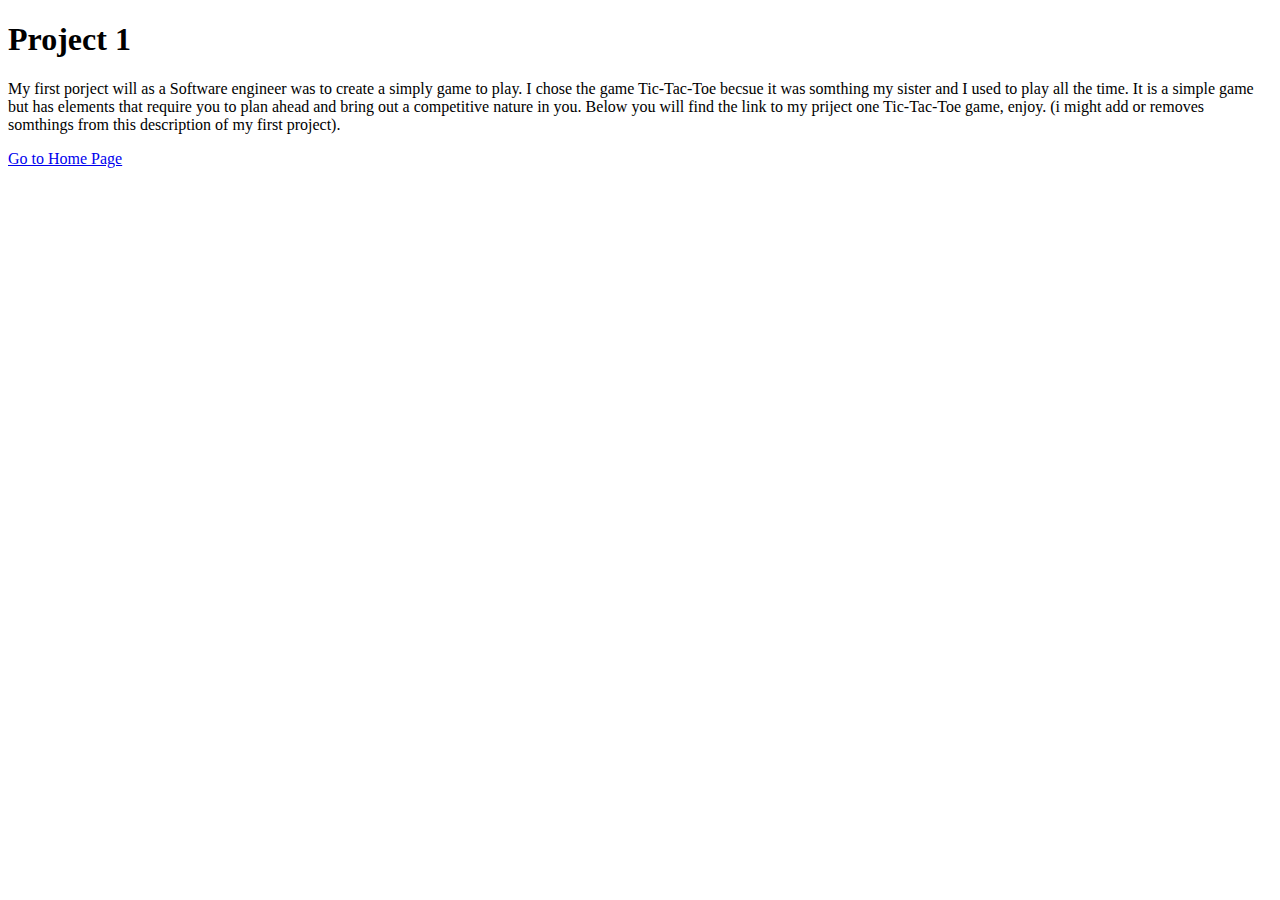
==== projects.html @ 98d330aa "forgot to commit, building the layout for my portfolio" ====
<!DOCTYPE html>
<html lang="en">
<head>
    <meta charset="UTF-8">
    <meta name="viewport" content="width=device-width, initial-scale=1.0">
    <title>Projects</title>

</head>
<body>
    <div id="first">
    <h1>Project 1</h1>
    <p>My first porject will as a Software engineer was to create  a simply game to play. I chose the game Tic-Tac-Toe becsue it was somthing my sister and I used to play all the time. It is a simple game but has elements that require you to plan ahead and bring out a competitive nature in you. Below you will find the link to my priject one Tic-Tac-Toe game, enjoy. (i might add or removes somthings from this description of my first project).</p>


    </div>

    <!-- ADD LINK TO GAME HERE  <a href="Tic-Tac-Toe">Play Game</a> -->

    <a href="index.html">Go to Home Page</a>
</body>
</html>
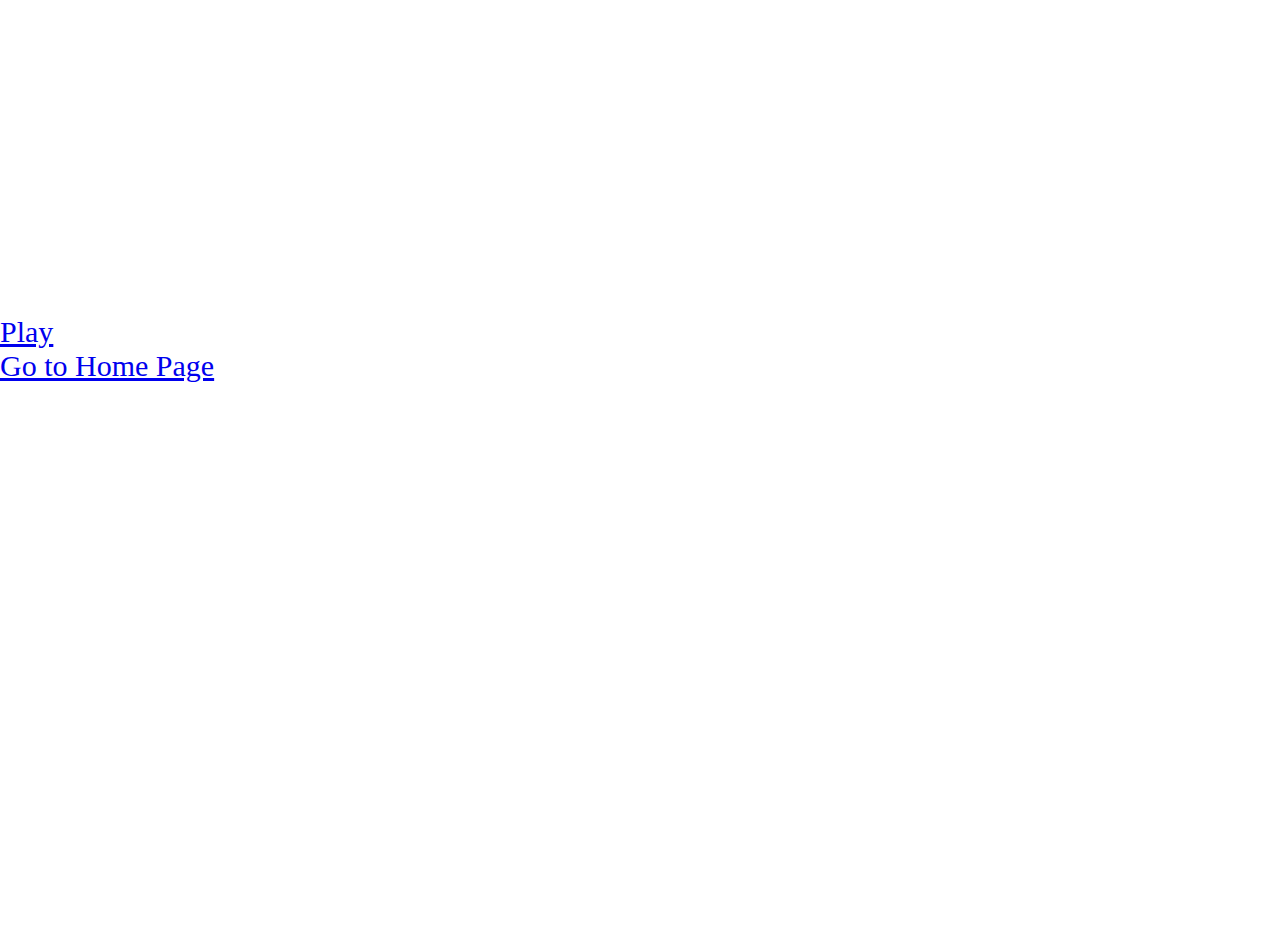
==== commit effde250: "finished" ====
--- a/projects.html
+++ b/projects.html
@@ -1,5 +1,6 @@
 <!DOCTYPE html>
 <html lang="en">
+    <link rel="stylesheet" href="projects.css">
 <head>
     <meta charset="UTF-8">
     <meta name="viewport" content="width=device-width, initial-scale=1.0">
@@ -9,13 +10,15 @@
 <body>
     <div id="first">
     <h1>Project 1</h1>
-    <p>My first porject will as a Software engineer was to create  a simply game to play. I chose the game Tic-Tac-Toe becsue it was somthing my sister and I used to play all the time. It is a simple game but has elements that require you to plan ahead and bring out a competitive nature in you. Below you will find the link to my priject one Tic-Tac-Toe game, enjoy. (i might add or removes somthings from this description of my first project).</p>
+    <p>My first porject will as a Software engineer was to create  a simply game to play. I chose the game Tic-Tac-Toe becsue it was somthing my sister and I used to play all the time. It is a simple game but has elements that require you to plan ahead and bring out a competitive nature in you. Below you will find the link to my priject one Tic-Tac-Toe game, enjoy.</p>
 
 
     </div>
 
-    <!-- ADD LINK TO GAME HERE  <a href="Tic-Tac-Toe">Play Game</a> -->
+    <div id="links">
+    <a href="https://nanivile.github.io/Tic-Tac-Toe/">Play </a> 
 
     <a href="index.html">Go to Home Page</a>
+    </div>
 </body>
 </html>--- a/projects.css
+++ b/projects.css
@@ -0,0 +1,21 @@
+body {
+    
+    background: url('https://www.shutterstock.com/image-photo/blank-black-corporate-stationery-on-600nw-1051434977.jpg') no-repeat;
+    background-size: cover; 
+    background-position: center; 
+    background-repeat: no-repeat; 
+    height: 900px; 
+    margin: 0;
+    justify-content: center; 
+    align-items: center; 
+    color: white;
+    font-size: 30px;
+
+}
+
+#links {
+    display: flex;
+    flex-direction: column;
+    font-size: 30px;
+
+}